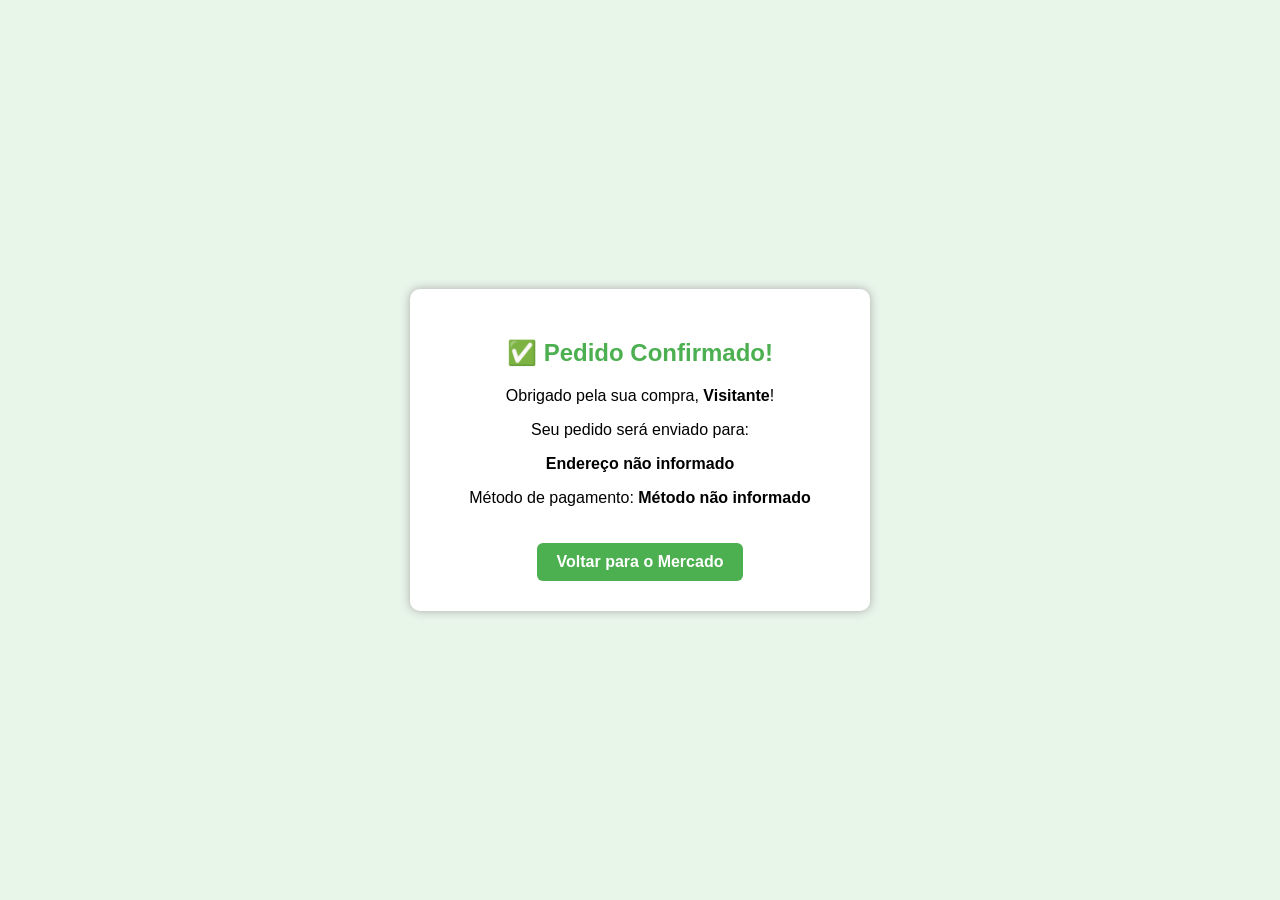
==== pedido.html @ 1eed0e10 "part1" ====
<!DOCTYPE html>
<html lang="pt-BR">

<head>
    <meta charset="UTF-8">
    <title>Pedido Finalizado</title>
    <link rel="stylesheet" href="css/pedido.css">
</head>

<body>
    <div class="container">
        <h2>✅ Pedido Confirmado!</h2>
        <p>Obrigado pela sua compra, <strong><span id="cliente"></span></strong>!</p>
        <p>Seu pedido será enviado para:</p>
        <p><strong id="enderecoEntrega"></strong></p>
        <p>Método de pagamento: <strong id="pagamentoEscolhido"></strong></p>
        <a href="mercado.html" class="btn">Voltar para o Mercado</a>
    </div>
    <script src="js/pedido.js"></script>
</body>

</html>
---- css/pedido.css ----
body {
    font-family: Arial, sans-serif;
    background: #e8f5e9;
    display: flex;
    align-items: center;
    justify-content: center;
    height: 100vh;
    margin: 0;
}

.container {
    background: white;
    padding: 30px;
    border-radius: 10px;
    text-align: center;
    box-shadow: 0 0 10px #aaa;
    width: 400px;
}

h2 {
    color: #4CAF50;
}

.btn {
    display: inline-block;
    margin-top: 20px;
    padding: 10px 20px;
    background: #4CAF50;
    color: white;
    text-decoration: none;
    border-radius: 6px;
    font-weight: bold;
}

.btn:hover {
    background: #45a049;
}
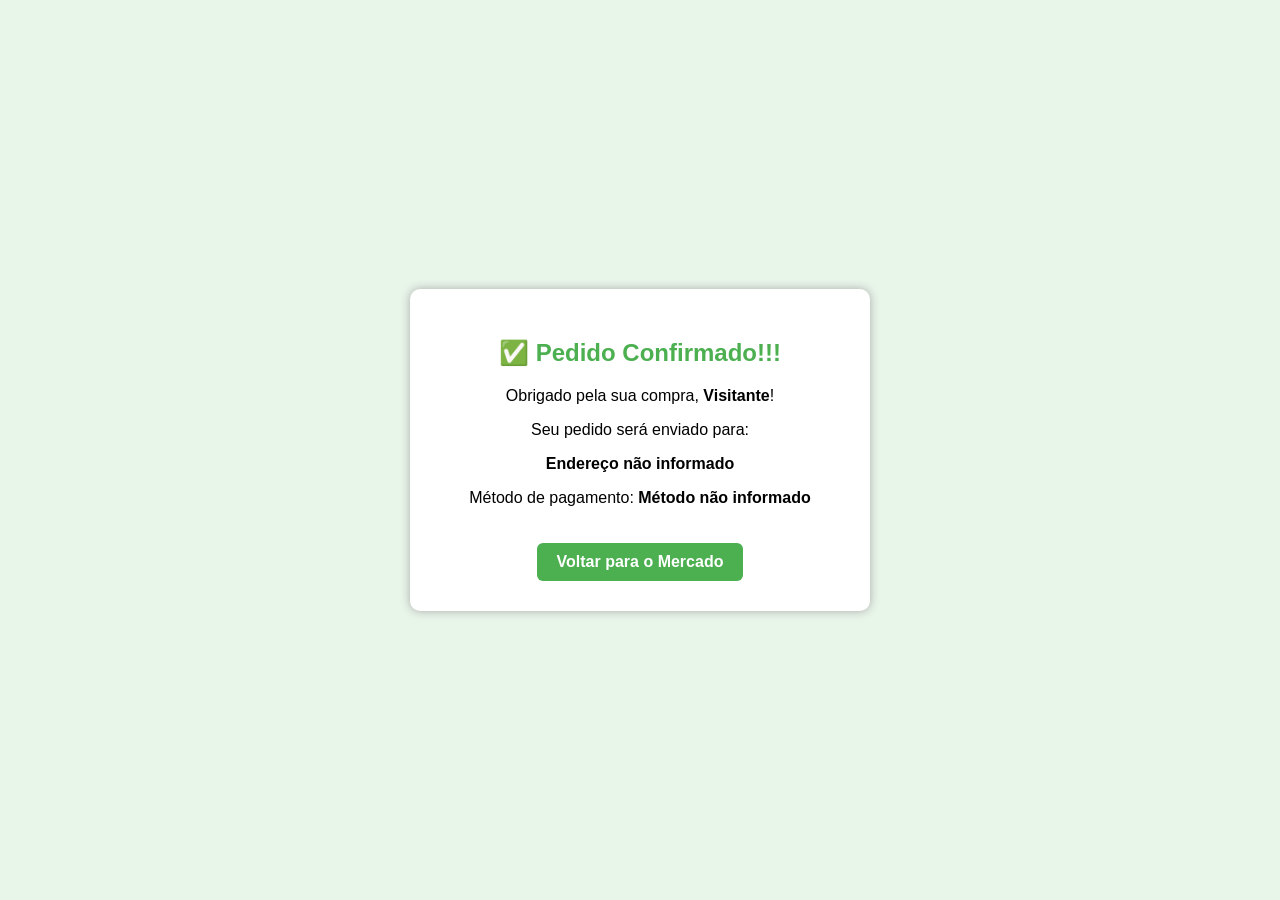
==== commit d8de6e8e: "parte2" ====
--- a/pedido.html
+++ b/pedido.html
@@ -9,7 +9,7 @@
 
 <body>
     <div class="container">
-        <h2>✅ Pedido Confirmado!</h2>
+        <h2>✅ Pedido Confirmado!!!</h2>
         <p>Obrigado pela sua compra, <strong><span id="cliente"></span></strong>!</p>
         <p>Seu pedido será enviado para:</p>
         <p><strong id="enderecoEntrega"></strong></p>
